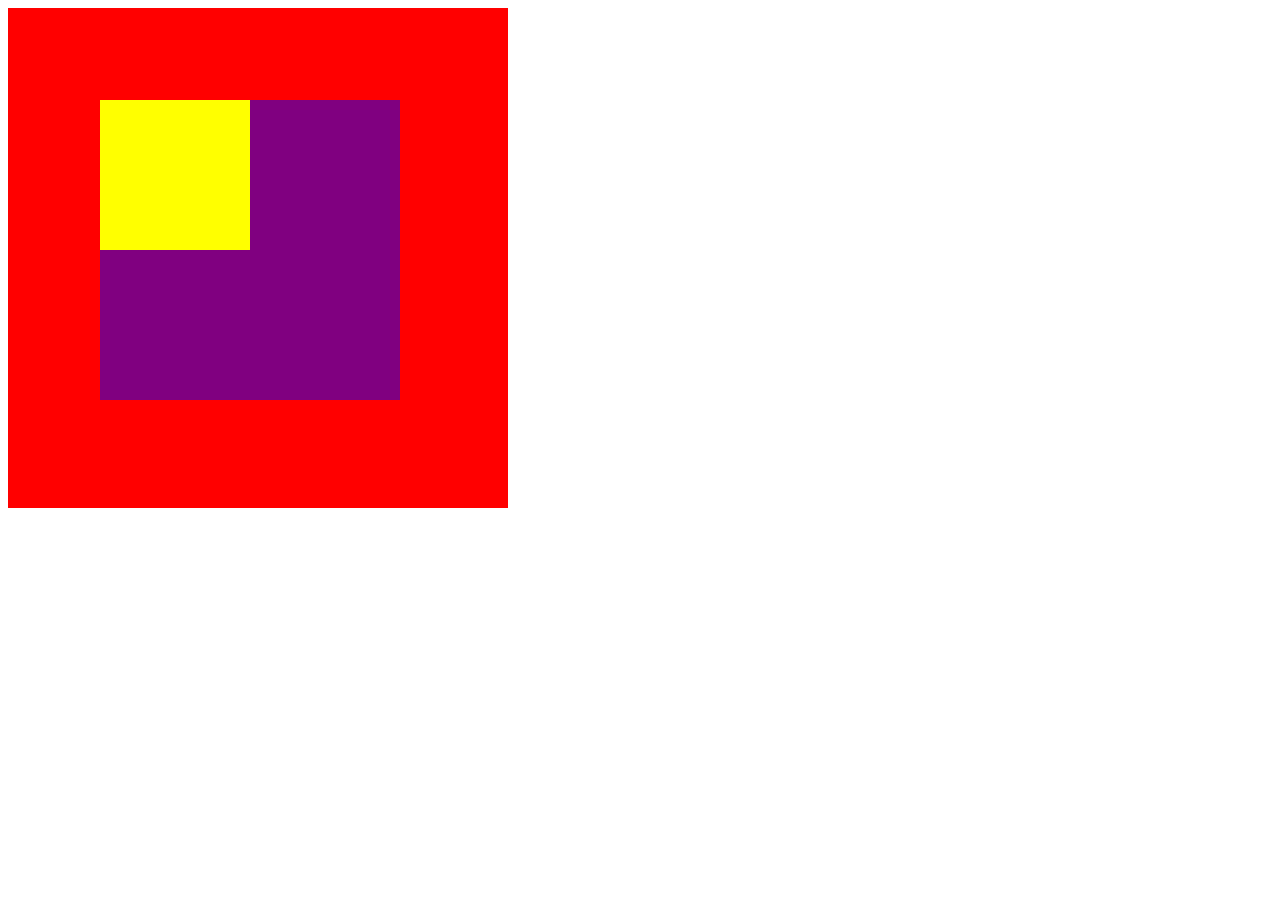
==== Parte 1/index.html @ f43c264c "positioning2" ====
<!DOCTYPE html>
<html lang="en">
<head>
	<link rel="stylesheet" type="text/css" href="main.css">
</head>
<body>
	<div class="caja rojo">
		<div class="caja morado">
			<div class="caja amarillo">
			</div>
		</div>
	</div>
</body>
</html>
---- Parte 1/main.css ----
.rojo {
	background-color: red;
	width: 500px;
	height: 500px;
	position: static;
}
.morado {
	background-color: purple;
	width: 300px;
	height: 300px;
	position: absolute;
	left: 100px;
	top: 100px;
}
.amarillo {
	background-color: yellow;
	width: 150px;
	height: 150px;
	position: absolute;
}
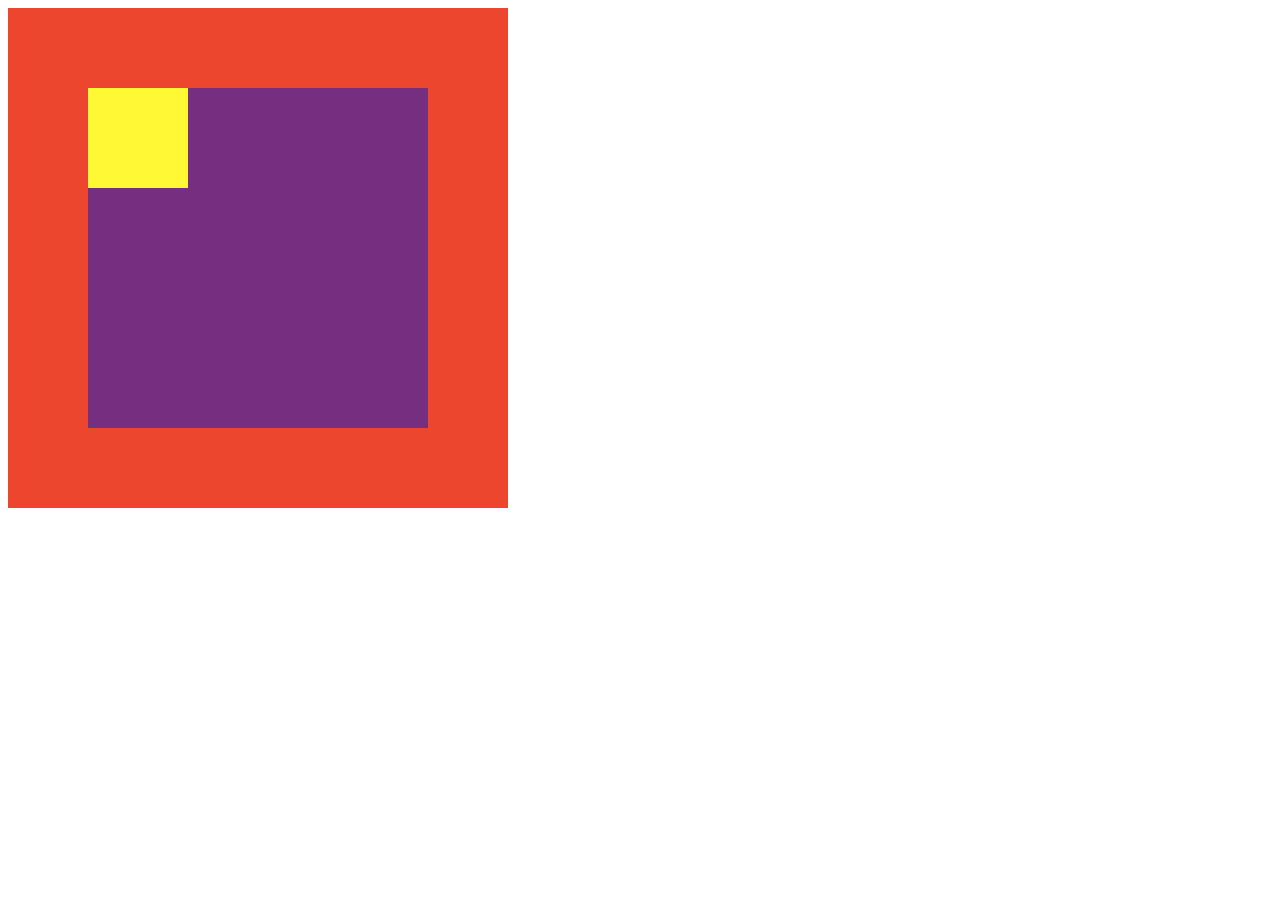
==== commit 5045ca93: "Solución" ====
--- a/Parte 1/index.html
+++ b/Parte 1/index.html
@@ -1,14 +1,15 @@
 <!DOCTYPE html>
 <html lang="en">
-<head>
-	<link rel="stylesheet" type="text/css" href="main.css">
-</head>
-<body>
-	<div class="caja rojo">
-		<div class="caja morado">
-			<div class="caja amarillo">
+	<head>
+		<meta charset="UTF-8">
+		<title>Positioning: relative y absolute</title>
+		<link rel="stylesheet" href="main.css">
+	</head>
+	<body>
+		<div class="abuelo">
+			<div class="padre">
+				<div class="hijo"></div>
 			</div>
 		</div>
-	</div>
-</body>
+	</body>
 </html>--- a/Parte 1/main.css
+++ b/Parte 1/main.css
@@ -1,21 +1,20 @@
-
-.rojo {
-	background-color: red;
+.abuelo {
+	background-color: #ED462F;
 	width: 500px;
 	height: 500px;
-	position: static;
+	box-sizing: border-box;
+	padding: 80px;
 }
-.morado {
-	background-color: purple;
-	width: 300px;
-	height: 300px;
+
+.padre {
+	background-color: #752E80;
+	height: 100%;
+	position: relative;
+}
+
+.hijo {
+	background-color: #FFF835;
+	width: 100px;
+	height: 100px;
 	position: absolute;
-	left: 100px;
-	top: 100px;
-}
-.amarillo {
-	background-color: yellow;
-	width: 150px;
-	height: 150px;
-	position: absolute;
-}
+}